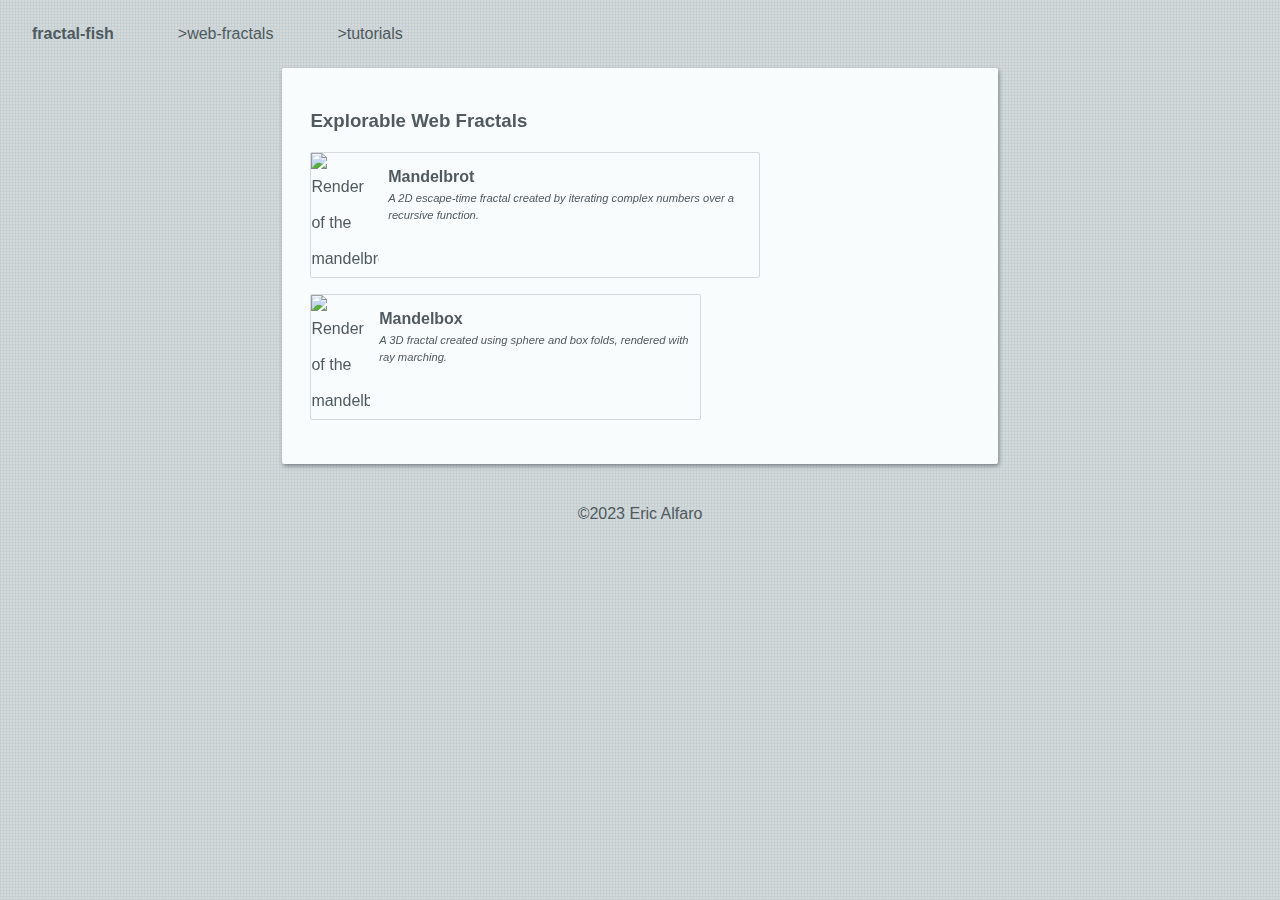
==== web-fractals.html @ 5527ff81 "Added tutorial page" ====
<!DOCTYPE html>
<html>

<head>
<meta charset="utf-8" name="viewport" content="width=device-width, initial-scale=1">
<link rel="stylesheet" href="styles.css"/> 
<link rel="stylesheet" href="https://cdnjs.cloudflare.com/ajax/libs/font-awesome/4.7.0/css/font-awesome.min.css">
<script src="script.js"></script>
<link rel="icon" href="img/icon.png">
<title>fractal-fish</title>
</head>

<body id="root">

<nav id="navBar" class="closedNav">
	<ul>
		<li><button aria-haspopup="true" aria-expanded="false" aria-controls="navBar" onclick="toggleNav()">
			<p class="fa fa-bars" alt="Navigation menu"></p>
		</button></li>
		<li><a id="homeName" href="index.html">fractal-fish </a></li>
		<li><a href="web-fractals.html">>web-fractals</a></li>
		<li><a href="tutorials.html">>tutorials</a></li>
	</ul>
</nav>	

<main>
	<article>
		<h3> Explorable Web Fractals </h3>
		<a class="articleButton" href="https://kiwijuice56.github.io/web-mandelbrot/">
			<img alt="Render of the mandelbrot" src="img/mandelbrot.webp"/>
			<div class="articleDescription">
				<p class="articleTitle">Mandelbrot</p>
				<i>A 2D escape-time fractal created by iterating complex numbers over a recursive function. </i>
			</div>
		</a>
		<a class="articleButton" href="https://kiwijuice56.github.io/web-mandelbox/">
			<img alt="Render of the mandelbox" src="img/mandelbox.webp"/>
			<div class="articleDescription">
				<p class="articleTitle">Mandelbox</p>
				<i>A 3D fractal created using sphere and box folds, rendered with ray marching. </i>
			</div>
		</a>
	</article>
</main>

<footer>
©2023 Eric Alfaro
</footer>
</body>

</html>
---- styles.css ----
/* General formatting */

body {
	margin: 0;
	padding: 0;
	
	font-size: 1rem;
	font-family: Trebuchet MS, Geneva, sans-serif;
	line-height: 2.25;
	color: #4f5a61;
	
	background-image: url(img/tile.png);
	background-repeat: repeat;
	background-color: #d3dadb;
}

main {
	background-color: #f8fcfc;
	filter: drop-shadow(1px 2px 2px #78818a);
	border-radius: 2px;
}

h3 {
	margin-top: 0.2rem;
	margin-bottom: 0.6rem;
}

article {
	padding: 1.8rem;
}

img {
	display: block;
	margin-left: auto;
	margin-right: auto;
	width: 100%;
}

button {
	background: none;
	outline: none;
	border: none;
	color: #4e5a61;
	font-size: 1rem;
}

footer {
	text-align: center;
	padding: 2rem;
}

/* Navigation bar */

nav ul {
	margin: 0;
	padding: 0;
	list-style-type: none;
	overflow: hidden;
}

nav li {
	padding: 1rem 2rem 1rem 2rem;
	float: left;
}

nav a {
	color: #4e5a61;
	display: block;
	text-decoration: none;
}

#homeName {
	font-size: 1rem;
	font-weight: bold;
}

/* Links */

a {
	font-size: 1rem;
	color: #4f5a61;
}

a:hover {
	color: #242a33;
}

/* Article buttons */

.articleButton {
	border: 1px solid #d3dadb;
	border-radius: 2px;
	text-align: left;
	text-decoration: none;
	display: inline-block;
	margin-bottom: 1rem;
}

.articleButton:hover {
	background-color: #faffff;
}

.articleButton img {
	float: left;
	width: 15%;
	margin-right: 0.6rem;
}

.articleTitle {
	font-weight: bold;
}

.articleDescription {
	overflow: visible;
	word-wrap: break-word;
	line-height: 1rem;
	padding-right: 0.5rem
}

.articleDescription p {
	margin-bottom: 0.3rem;
}

.articleDescription i {
	font-size: 0.7rem;
}

/* Mobile and desktop styling */

@media (max-width: 1000px) {
	/* https://www.w3schools.com/howto/tryit.asp?filename=tryhow_js_topnav */
	
	nav {
		position: relative;
	}
	
	nav li {
		float: none;
		display: block;
		text-align: left;
	}
	
	nav.closedNav li:not(:first-child) {
		display: none;
	}
	
	.articleButton img {
		width: 35%;
	}
}

@media (min-width: 1000px) {
	main {
		margin-left: 22%;
		margin-right: 22%;
	}
	
	li:first-child {
		display: none;
		width: 0;
	}
}
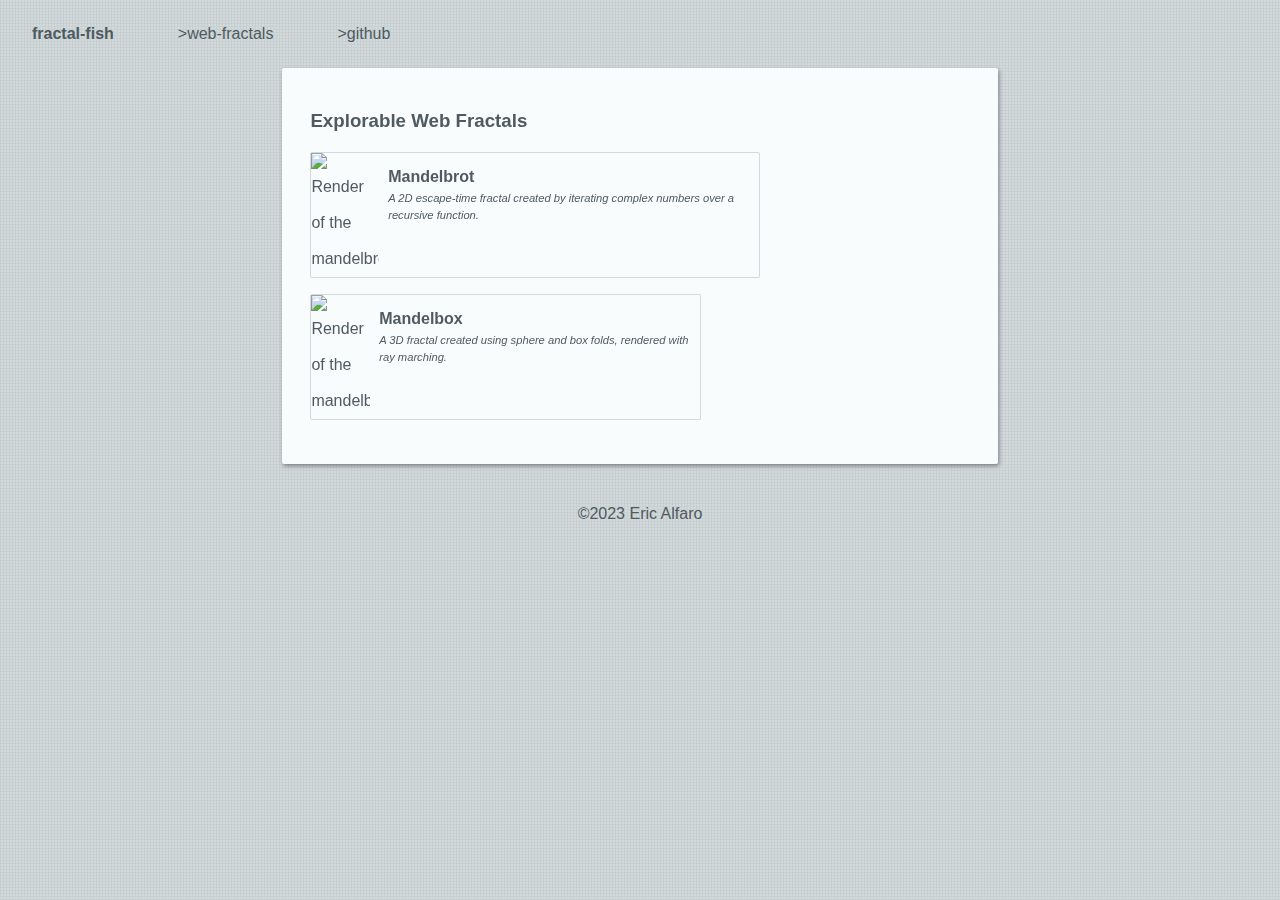
==== commit 4f21cd77: "Removed tutorial aspect" ====
--- a/web-fractals.html
+++ b/web-fractals.html
@@ -19,7 +19,7 @@
 		</button></li>
 		<li><a id="homeName" href="index.html">fractal-fish </a></li>
 		<li><a href="web-fractals.html">>web-fractals</a></li>
-		<li><a href="tutorials.html">>tutorials</a></li>
+		<li><a href="https://github.com/kiwijuice56/fractal-fish">>github</a></li>
 	</ul>
 </nav>	
 
